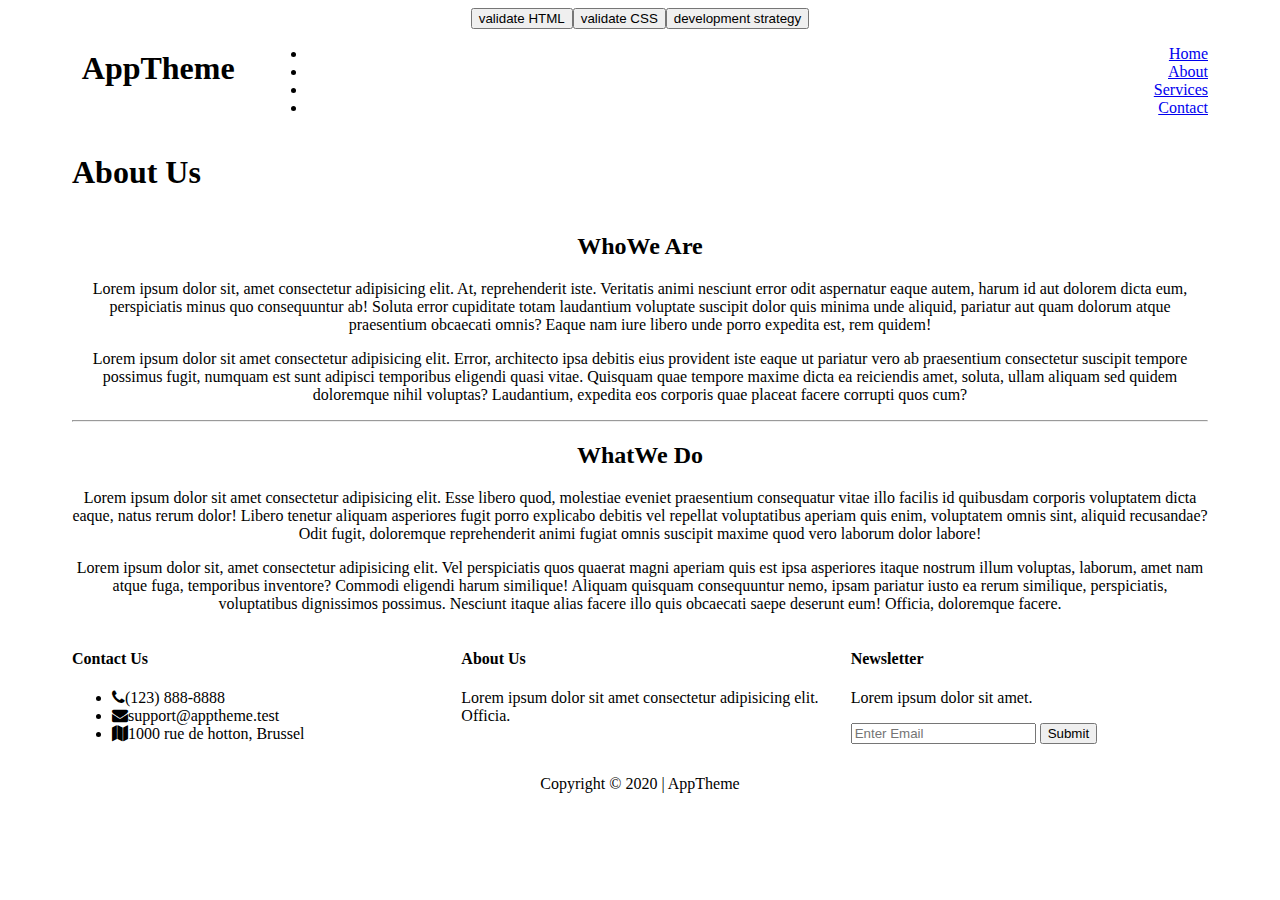
==== about.html @ 58e1be5c "update-inner-pages" ====
<!DOCTYPE html>
<html lang="en">

<head>
  <title>AppTheme | About</title>
  <meta charset="utf-8">
   <link rel="stylesheet" href="css/flexboxgrid.css">
   <link rel="stylesheet" href="css/font-awesome.css">
   <link rel="stylesheet" href="css/style.css">
  <!-- Leave this here!  It renders the review buttons  -->
  <script src='./evaluation/init.js'></script>
</head>

<body>
  <!-- HEADER -->
  <header id="main-header">
    <div class="container">
      <div class="row end-sm end-md end-lg">
        <div class="col-xs-12 col-sm-2 col-md-2 col-lg-2">
          <h1><span class="primary-text">App</span>Theme</h1>
        </div>
        <div class="col-xs-12 col-sm-10 col-md-10 col-lg-10">
          <nav id="navbar">
            <ul>
              <li><a href="index.html">Home</a></li>
              <li class="current"><a href="about.html">About</a></li>
              <li><a href="services.html">Services</a></li>
              <li><a href="contact.html">Contact</a></li>
            </ul>
          </nav>
        </div>
      </div>
    </div>
  </header>

 <!-- SUBHEADER -->
  <section id="subheader">
    <div class="container">
        <div class="row">
            <div class="col-xs-12 col-sm-12 col-md-12 col-lg-12">
                <h1>About Us</h1>
            </div>
        </div>
    </div>
  </section>
  <!-- MAIN PAGE -->
  <section id="page" class="about">
    <div class="container">
        <div class="row center-xs center-sm center-md center-lg">
            <div class="col-xs-12 col-sm-12 col-md-12 col-lg-12">
                <h2><span class="primary-text">Who</span>We Are</h2>
                <p>Lorem ipsum dolor sit, amet consectetur adipisicing elit. At, reprehenderit iste. Veritatis animi nesciunt error odit aspernatur eaque autem, harum id aut dolorem dicta eum, perspiciatis minus quo consequuntur ab! Soluta error cupiditate totam laudantium voluptate suscipit dolor quis minima unde aliquid, pariatur aut quam dolorum atque praesentium obcaecati omnis? Eaque nam iure libero unde porro expedita est, rem quidem!</p>
                <p>Lorem ipsum dolor sit amet consectetur adipisicing elit. Error, architecto ipsa debitis eius provident iste eaque ut pariatur vero ab praesentium consectetur suscipit tempore possimus fugit, numquam est sunt adipisci temporibus eligendi quasi vitae. Quisquam quae tempore maxime dicta ea reiciendis amet, soluta, ullam aliquam sed quidem doloremque nihil voluptas? Laudantium, expedita eos corporis quae placeat facere corrupti quos cum?</p>
                <hr>
                <h2><span class="primary-text">What</span>We Do</h2>
                <p>Lorem ipsum dolor sit amet consectetur adipisicing elit. Esse libero quod, molestiae eveniet praesentium consequatur vitae illo facilis id quibusdam corporis voluptatem dicta eaque, natus rerum dolor! Libero tenetur aliquam asperiores fugit porro explicabo debitis vel repellat voluptatibus aperiam quis enim, voluptatem omnis sint, aliquid recusandae? Odit fugit, doloremque reprehenderit animi fugiat omnis suscipit maxime quod vero laborum dolor labore!</p>
                <p>Lorem ipsum dolor sit, amet consectetur adipisicing elit. Vel perspiciatis quos quaerat magni aperiam quis est ipsa asperiores itaque nostrum illum voluptas, laborum, amet nam atque fuga, temporibus inventore? Commodi eligendi harum similique! Aliquam quisquam consequuntur nemo, ipsam pariatur iusto ea rerum similique, perspiciatis, voluptatibus dignissimos possimus. Nesciunt itaque alias facere illo quis obcaecati saepe deserunt eum! Officia, doloremque facere.</p>
            </div>
        </div>
    </div>
  </section>

  <!-- COMPANY -->
  <section id="company">
    <div class="container">
      <div class="row">
        <div class="col-xs-12 col-sm-4 col-md-4 col-lg-4">
          <h4>Contact Us</h4>
          <ul>
            <li><i class="fa fa-phone"></i>(123) 888-8888</li>
            <li><i class="fa fa-envelope"></i>support@apptheme.test</li>
            <li><i class="fa fa-map"></i>1000 rue de hotton, Brussel</li>
          </ul>

        </div>

        <div class="col-xs-12 col-sm-4 col-md-4 col-lg-4">
          <h4>About Us</h4>
          <p>Lorem ipsum dolor sit amet consectetur adipisicing elit. Officia.</p>
        </div>

        <div class="col-xs-12 col-sm-4 col-md-4 col-lg-4">
          <h4>Newsletter</h4>
          <p>Lorem ipsum dolor sit amet.</p>
          <form>
            <input type="text" name="email" placeholder="Enter Email">
            <button type="submit" name="button">Submit</button>
          </form>
        </div>
      </div>
    </div>
  </section>

  <footer id="main-footer">
    <div class="container">
      <div class="row center-xs center-sm center-md center-lg">
        <div class="col-xs-12 col-sm-12 col-md-12 col-lg-12">
          <p>Copyright &copy; 2020 | AppTheme</p>
        </div>
      </div>
    </div>
  </footer>
</body>

</html>
---- css/flexboxgrid.css ----
/* Uncomment and set these variables to customize the grid. */

.container-fluid {
  margin-right: auto;
  margin-left: auto;
  padding-right: 2rem;
  padding-left: 2rem;
}

.row {
  box-sizing: border-box;
  display: -ms-flexbox;
  display: -webkit-box;
  display: flex;
  -ms-flex: 0 1 auto;
  -webkit-box-flex: 0;
  flex: 0 1 auto;
  -ms-flex-direction: row;
  -webkit-box-orient: horizontal;
  -webkit-box-direction: normal;
  flex-direction: row;
  -ms-flex-wrap: wrap;
  flex-wrap: wrap;
  margin-right: -1rem;
  margin-left: -1rem;
}

.row.reverse {
  -ms-flex-direction: row-reverse;
  -webkit-box-orient: horizontal;
  -webkit-box-direction: reverse;
  flex-direction: row-reverse;
}

.col.reverse {
  -ms-flex-direction: column-reverse;
  -webkit-box-orient: vertical;
  -webkit-box-direction: reverse;
  flex-direction: column-reverse;
}

.col-xs,
.col-xs-1,
.col-xs-2,
.col-xs-3,
.col-xs-4,
.col-xs-5,
.col-xs-6,
.col-xs-7,
.col-xs-8,
.col-xs-9,
.col-xs-10,
.col-xs-11,
.col-xs-12 {
  box-sizing: border-box;
  -ms-flex: 0 0 auto;
  -webkit-box-flex: 0;
  flex: 0 0 auto;
  padding-right: 1rem;
  padding-left: 1rem;
}

.col-xs {
  -webkit-flex-grow: 1;
  -ms-flex-positive: 1;
  -webkit-box-flex: 1;
  flex-grow: 1;
  -ms-flex-preferred-size: 0;
  flex-basis: 0;
  max-width: 100%;
}

.col-xs-1 {
  -ms-flex-preferred-size: 8.333%;
  flex-basis: 8.333%;
  max-width: 8.333%;
}

.col-xs-2 {
  -ms-flex-preferred-size: 16.667%;
  flex-basis: 16.667%;
  max-width: 16.667%;
}

.col-xs-3 {
  -ms-flex-preferred-size: 25%;
  flex-basis: 25%;
  max-width: 25%;
}

.col-xs-4 {
  -ms-flex-preferred-size: 33.333%;
  flex-basis: 33.333%;
  max-width: 33.333%;
}

.col-xs-5 {
  -ms-flex-preferred-size: 41.667%;
  flex-basis: 41.667%;
  max-width: 41.667%;
}

.col-xs-6 {
  -ms-flex-preferred-size: 50%;
  flex-basis: 50%;
  max-width: 50%;
}

.col-xs-7 {
  -ms-flex-preferred-size: 58.333%;
  flex-basis: 58.333%;
  max-width: 58.333%;
}

.col-xs-8 {
  -ms-flex-preferred-size: 66.667%;
  flex-basis: 66.667%;
  max-width: 66.667%;
}

.col-xs-9 {
  -ms-flex-preferred-size: 75%;
  flex-basis: 75%;
  max-width: 75%;
}

.col-xs-10 {
  -ms-flex-preferred-size: 83.333%;
  flex-basis: 83.333%;
  max-width: 83.333%;
}

.col-xs-11 {
  -ms-flex-preferred-size: 91.667%;
  flex-basis: 91.667%;
  max-width: 91.667%;
}

.col-xs-12 {
  -ms-flex-preferred-size: 100%;
  flex-basis: 100%;
  max-width: 100%;
}

.col-xs-offset-1 {
  margin-left: 8.333%;
}

.col-xs-offset-2 {
  margin-left: 16.667%;
}

.col-xs-offset-3 {
  margin-left: 25%;
}

.col-xs-offset-4 {
  margin-left: 33.333%;
}

.col-xs-offset-5 {
  margin-left: 41.667%;
}

.col-xs-offset-6 {
  margin-left: 50%;
}

.col-xs-offset-7 {
  margin-left: 58.333%;
}

.col-xs-offset-8 {
  margin-left: 66.667%;
}

.col-xs-offset-9 {
  margin-left: 75%;
}

.col-xs-offset-10 {
  margin-left: 83.333%;
}

.col-xs-offset-11 {
  margin-left: 91.667%;
}

.start-xs {
  -ms-flex-pack: start;
  -webkit-box-pack: start;
  justify-content: flex-start;
  text-align: start;
}

.center-xs {
  -ms-flex-pack: center;
  -webkit-box-pack: center;
  justify-content: center;
  text-align: center;
}

.end-xs {
  -ms-flex-pack: end;
  -webkit-box-pack: end;
  justify-content: flex-end;
  text-align: end;
}

.top-xs {
  -ms-flex-align: start;
  -webkit-box-align: start;
  align-items: flex-start;
}

.middle-xs {
  -ms-flex-align: center;
  -webkit-box-align: center;
  align-items: center;
}

.bottom-xs {
  -ms-flex-align: end;
  -webkit-box-align: end;
  align-items: flex-end;
}

.around-xs {
  -ms-flex-pack: distribute;
  justify-content: space-around;
}

.between-xs {
  -ms-flex-pack: justify;
  -webkit-box-pack: justify;
  justify-content: space-between;
}

.first-xs {
  -ms-flex-order: -1;
  -webkit-box-ordinal-group: 0;
  order: -1;
}

.last-xs {
  -ms-flex-order: 1;
  -webkit-box-ordinal-group: 2;
  order: 1;
}

@media only screen and (min-width: 48em) {
  .container {
    width: 46rem;
  }

  .col-sm,
  .col-sm-1,
  .col-sm-2,
  .col-sm-3,
  .col-sm-4,
  .col-sm-5,
  .col-sm-6,
  .col-sm-7,
  .col-sm-8,
  .col-sm-9,
  .col-sm-10,
  .col-sm-11,
  .col-sm-12 {
    box-sizing: border-box;
    -ms-flex: 0 0 auto;
    -webkit-box-flex: 0;
    flex: 0 0 auto;
    padding-right: 1rem;
    padding-left: 1rem;
  }

  .col-sm {
    -webkit-flex-grow: 1;
    -ms-flex-positive: 1;
    -webkit-box-flex: 1;
    flex-grow: 1;
    -ms-flex-preferred-size: 0;
    flex-basis: 0;
    max-width: 100%;
  }

  .col-sm-1 {
    -ms-flex-preferred-size: 8.333%;
    flex-basis: 8.333%;
    max-width: 8.333%;
  }

  .col-sm-2 {
    -ms-flex-preferred-size: 16.667%;
    flex-basis: 16.667%;
    max-width: 16.667%;
  }

  .col-sm-3 {
    -ms-flex-preferred-size: 25%;
    flex-basis: 25%;
    max-width: 25%;
  }

  .col-sm-4 {
    -ms-flex-preferred-size: 33.333%;
    flex-basis: 33.333%;
    max-width: 33.333%;
  }

  .col-sm-5 {
    -ms-flex-preferred-size: 41.667%;
    flex-basis: 41.667%;
    max-width: 41.667%;
  }

  .col-sm-6 {
    -ms-flex-preferred-size: 50%;
    flex-basis: 50%;
    max-width: 50%;
  }

  .col-sm-7 {
    -ms-flex-preferred-size: 58.333%;
    flex-basis: 58.333%;
    max-width: 58.333%;
  }

  .col-sm-8 {
    -ms-flex-preferred-size: 66.667%;
    flex-basis: 66.667%;
    max-width: 66.667%;
  }

  .col-sm-9 {
    -ms-flex-preferred-size: 75%;
    flex-basis: 75%;
    max-width: 75%;
  }

  .col-sm-10 {
    -ms-flex-preferred-size: 83.333%;
    flex-basis: 83.333%;
    max-width: 83.333%;
  }

  .col-sm-11 {
    -ms-flex-preferred-size: 91.667%;
    flex-basis: 91.667%;
    max-width: 91.667%;
  }

  .col-sm-12 {
    -ms-flex-preferred-size: 100%;
    flex-basis: 100%;
    max-width: 100%;
  }

  .col-sm-offset-1 {
    margin-left: 8.333%;
  }

  .col-sm-offset-2 {
    margin-left: 16.667%;
  }

  .col-sm-offset-3 {
    margin-left: 25%;
  }

  .col-sm-offset-4 {
    margin-left: 33.333%;
  }

  .col-sm-offset-5 {
    margin-left: 41.667%;
  }

  .col-sm-offset-6 {
    margin-left: 50%;
  }

  .col-sm-offset-7 {
    margin-left: 58.333%;
  }

  .col-sm-offset-8 {
    margin-left: 66.667%;
  }

  .col-sm-offset-9 {
    margin-left: 75%;
  }

  .col-sm-offset-10 {
    margin-left: 83.333%;
  }

  .col-sm-offset-11 {
    margin-left: 91.667%;
  }

  .start-sm {
    -ms-flex-pack: start;
    -webkit-box-pack: start;
    justify-content: flex-start;
    text-align: start;
  }

  .center-sm {
    -ms-flex-pack: center;
    -webkit-box-pack: center;
    justify-content: center;
    text-align: center;
  }

  .end-sm {
    -ms-flex-pack: end;
    -webkit-box-pack: end;
    justify-content: flex-end;
    text-align: end;
  }

  .top-sm {
    -ms-flex-align: start;
    -webkit-box-align: start;
    align-items: flex-start;
  }

  .middle-sm {
    -ms-flex-align: center;
    -webkit-box-align: center;
    align-items: center;
  }

  .bottom-sm {
    -ms-flex-align: end;
    -webkit-box-align: end;
    align-items: flex-end;
  }

  .around-sm {
    -ms-flex-pack: distribute;
    justify-content: space-around;
  }

  .between-sm {
    -ms-flex-pack: justify;
    -webkit-box-pack: justify;
    justify-content: space-between;
  }

  .first-sm {
    -ms-flex-order: -1;
    -webkit-box-ordinal-group: 0;
    order: -1;
  }

  .last-sm {
    -ms-flex-order: 1;
    -webkit-box-ordinal-group: 2;
    order: 1;
  }
}

@media only screen and (min-width: 62em) {
  .container {
    width: 61rem;
  }

  .col-md,
  .col-md-1,
  .col-md-2,
  .col-md-3,
  .col-md-4,
  .col-md-5,
  .col-md-6,
  .col-md-7,
  .col-md-8,
  .col-md-9,
  .col-md-10,
  .col-md-11,
  .col-md-12 {
    box-sizing: border-box;
    -ms-flex: 0 0 auto;
    -webkit-box-flex: 0;
    flex: 0 0 auto;
    padding-right: 1rem;
    padding-left: 1rem;
  }

  .col-md {
    -webkit-flex-grow: 1;
    -ms-flex-positive: 1;
    -webkit-box-flex: 1;
    flex-grow: 1;
    -ms-flex-preferred-size: 0;
    flex-basis: 0;
    max-width: 100%;
  }

  .col-md-1 {
    -ms-flex-preferred-size: 8.333%;
    flex-basis: 8.333%;
    max-width: 8.333%;
  }

  .col-md-2 {
    -ms-flex-preferred-size: 16.667%;
    flex-basis: 16.667%;
    max-width: 16.667%;
  }

  .col-md-3 {
    -ms-flex-preferred-size: 25%;
    flex-basis: 25%;
    max-width: 25%;
  }

  .col-md-4 {
    -ms-flex-preferred-size: 33.333%;
    flex-basis: 33.333%;
    max-width: 33.333%;
  }

  .col-md-5 {
    -ms-flex-preferred-size: 41.667%;
    flex-basis: 41.667%;
    max-width: 41.667%;
  }

  .col-md-6 {
    -ms-flex-preferred-size: 50%;
    flex-basis: 50%;
    max-width: 50%;
  }

  .col-md-7 {
    -ms-flex-preferred-size: 58.333%;
    flex-basis: 58.333%;
    max-width: 58.333%;
  }

  .col-md-8 {
    -ms-flex-preferred-size: 66.667%;
    flex-basis: 66.667%;
    max-width: 66.667%;
  }

  .col-md-9 {
    -ms-flex-preferred-size: 75%;
    flex-basis: 75%;
    max-width: 75%;
  }

  .col-md-10 {
    -ms-flex-preferred-size: 83.333%;
    flex-basis: 83.333%;
    max-width: 83.333%;
  }

  .col-md-11 {
    -ms-flex-preferred-size: 91.667%;
    flex-basis: 91.667%;
    max-width: 91.667%;
  }

  .col-md-12 {
    -ms-flex-preferred-size: 100%;
    flex-basis: 100%;
    max-width: 100%;
  }

  .col-md-offset-1 {
    margin-left: 8.333%;
  }

  .col-md-offset-2 {
    margin-left: 16.667%;
  }

  .col-md-offset-3 {
    margin-left: 25%;
  }

  .col-md-offset-4 {
    margin-left: 33.333%;
  }

  .col-md-offset-5 {
    margin-left: 41.667%;
  }

  .col-md-offset-6 {
    margin-left: 50%;
  }

  .col-md-offset-7 {
    margin-left: 58.333%;
  }

  .col-md-offset-8 {
    margin-left: 66.667%;
  }

  .col-md-offset-9 {
    margin-left: 75%;
  }

  .col-md-offset-10 {
    margin-left: 83.333%;
  }

  .col-md-offset-11 {
    margin-left: 91.667%;
  }

  .start-md {
    -ms-flex-pack: start;
    -webkit-box-pack: start;
    justify-content: flex-start;
    text-align: start;
  }

  .center-md {
    -ms-flex-pack: center;
    -webkit-box-pack: center;
    justify-content: center;
    text-align: center;
  }

  .end-md {
    -ms-flex-pack: end;
    -webkit-box-pack: end;
    justify-content: flex-end;
    text-align: end;
  }

  .top-md {
    -ms-flex-align: start;
    -webkit-box-align: start;
    align-items: flex-start;
  }

  .middle-md {
    -ms-flex-align: center;
    -webkit-box-align: center;
    align-items: center;
  }

  .bottom-md {
    -ms-flex-align: end;
    -webkit-box-align: end;
    align-items: flex-end;
  }

  .around-md {
    -ms-flex-pack: distribute;
    justify-content: space-around;
  }

  .between-md {
    -ms-flex-pack: justify;
    -webkit-box-pack: justify;
    justify-content: space-between;
  }

  .first-md {
    -ms-flex-order: -1;
    -webkit-box-ordinal-group: 0;
    order: -1;
  }

  .last-md {
    -ms-flex-order: 1;
    -webkit-box-ordinal-group: 2;
    order: 1;
  }
}

@media only screen and (min-width: 75em) {
  .container {
    width: 71rem;
  }

  .col-lg,
  .col-lg-1,
  .col-lg-2,
  .col-lg-3,
  .col-lg-4,
  .col-lg-5,
  .col-lg-6,
  .col-lg-7,
  .col-lg-8,
  .col-lg-9,
  .col-lg-10,
  .col-lg-11,
  .col-lg-12 {
    box-sizing: border-box;
    -ms-flex: 0 0 auto;
    -webkit-box-flex: 0;
    flex: 0 0 auto;
    padding-right: 1rem;
    padding-left: 1rem;
  }

  .col-lg {
    -webkit-flex-grow: 1;
    -ms-flex-positive: 1;
    -webkit-box-flex: 1;
    flex-grow: 1;
    -ms-flex-preferred-size: 0;
    flex-basis: 0;
    max-width: 100%;
  }

  .col-lg-1 {
    -ms-flex-preferred-size: 8.333%;
    flex-basis: 8.333%;
    max-width: 8.333%;
  }

  .col-lg-2 {
    -ms-flex-preferred-size: 16.667%;
    flex-basis: 16.667%;
    max-width: 16.667%;
  }

  .col-lg-3 {
    -ms-flex-preferred-size: 25%;
    flex-basis: 25%;
    max-width: 25%;
  }

  .col-lg-4 {
    -ms-flex-preferred-size: 33.333%;
    flex-basis: 33.333%;
    max-width: 33.333%;
  }

  .col-lg-5 {
    -ms-flex-preferred-size: 41.667%;
    flex-basis: 41.667%;
    max-width: 41.667%;
  }

  .col-lg-6 {
    -ms-flex-preferred-size: 50%;
    flex-basis: 50%;
    max-width: 50%;
  }

  .col-lg-7 {
    -ms-flex-preferred-size: 58.333%;
    flex-basis: 58.333%;
    max-width: 58.333%;
  }

  .col-lg-8 {
    -ms-flex-preferred-size: 66.667%;
    flex-basis: 66.667%;
    max-width: 66.667%;
  }

  .col-lg-9 {
    -ms-flex-preferred-size: 75%;
    flex-basis: 75%;
    max-width: 75%;
  }

  .col-lg-10 {
    -ms-flex-preferred-size: 83.333%;
    flex-basis: 83.333%;
    max-width: 83.333%;
  }

  .col-lg-11 {
    -ms-flex-preferred-size: 91.667%;
    flex-basis: 91.667%;
    max-width: 91.667%;
  }

  .col-lg-12 {
    -ms-flex-preferred-size: 100%;
    flex-basis: 100%;
    max-width: 100%;
  }

  .col-lg-offset-1 {
    margin-left: 8.333%;
  }

  .col-lg-offset-2 {
    margin-left: 16.667%;
  }

  .col-lg-offset-3 {
    margin-left: 25%;
  }

  .col-lg-offset-4 {
    margin-left: 33.333%;
  }

  .col-lg-offset-5 {
    margin-left: 41.667%;
  }

  .col-lg-offset-6 {
    margin-left: 50%;
  }

  .col-lg-offset-7 {
    margin-left: 58.333%;
  }

  .col-lg-offset-8 {
    margin-left: 66.667%;
  }

  .col-lg-offset-9 {
    margin-left: 75%;
  }

  .col-lg-offset-10 {
    margin-left: 83.333%;
  }

  .col-lg-offset-11 {
    margin-left: 91.667%;
  }

  .start-lg {
    -ms-flex-pack: start;
    -webkit-box-pack: start;
    justify-content: flex-start;
    text-align: start;
  }

  .center-lg {
    -ms-flex-pack: center;
    -webkit-box-pack: center;
    justify-content: center;
    text-align: center;
  }

  .end-lg {
    -ms-flex-pack: end;
    -webkit-box-pack: end;
    justify-content: flex-end;
    text-align: end;
  }

  .top-lg {
    -ms-flex-align: start;
    -webkit-box-align: start;
    align-items: flex-start;
  }

  .middle-lg {
    -ms-flex-align: center;
    -webkit-box-align: center;
    align-items: center;
  }

  .bottom-lg {
    -ms-flex-align: end;
    -webkit-box-align: end;
    align-items: flex-end;
  }

  .around-lg {
    -ms-flex-pack: distribute;
    justify-content: space-around;
  }

  .between-lg {
    -ms-flex-pack: justify;
    -webkit-box-pack: justify;
    justify-content: space-between;
  }

  .first-lg {
    -ms-flex-order: -1;
    -webkit-box-ordinal-group: 0;
    order: -1;
  }

  .last-lg {
    -ms-flex-order: 1;
    -webkit-box-ordinal-group: 2;
    order: 1;
  }
}
---- css/style.css ----
img{
    width: 100%;
}

.container{
    margin:auto
    }
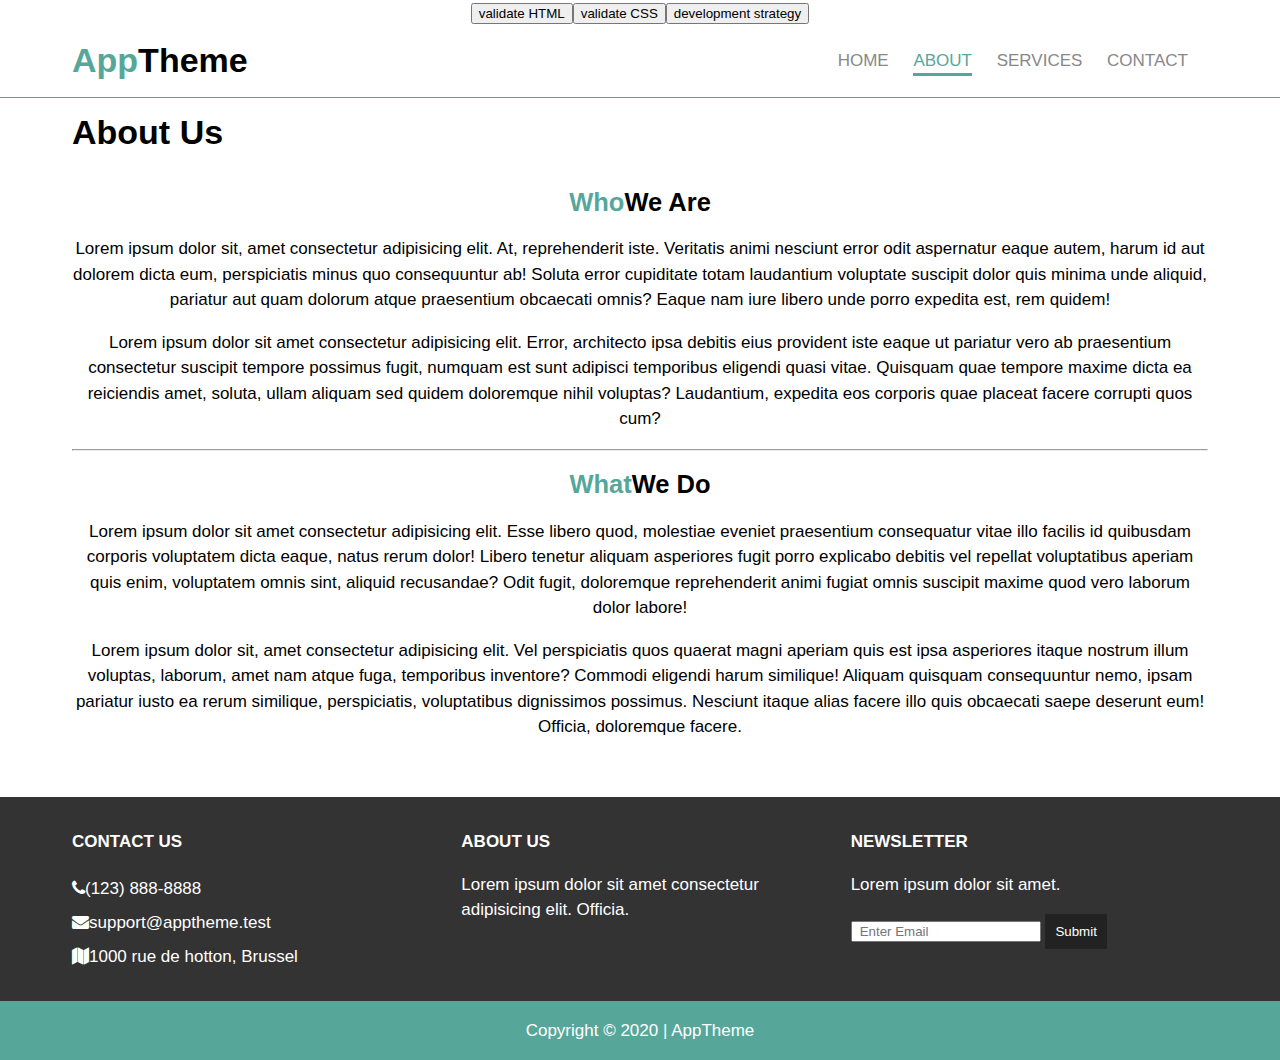
==== commit 49ae1041: "add-inner-pages-styling" ====
--- a/about.html
+++ b/about.html
@@ -15,7 +15,7 @@
   <!-- HEADER -->
   <header id="main-header">
     <div class="container">
-      <div class="row end-sm end-md end-lg">
+      <div class="row end-sm end-md end-lg center-xs middle-xs middle-sm middle-md middle-lg">
         <div class="col-xs-12 col-sm-2 col-md-2 col-lg-2">
           <h1><span class="primary-text">App</span>Theme</h1>
         </div>
--- a/css/style.css
+++ b/css/style.css
@@ -1,7 +1,267 @@
+body {
+    font-family: 'open-sans', sans-serif;
+    font-size: 17px;
+    line-height: 1.5em;
+    margin: 0;
+    padding: 0;
+}
+
+
 img{
     width: 100%;
 }
 
 .container{
     margin:auto
-    }+    }
+
+
+    /* COMMON CLASSES */
+
+    .primary-text{
+        color: #56a79a;
+    }
+
+    .primary-background{
+        background: #56a79a;
+    }
+
+    /* HEADER */
+    #main-header{
+        border-bottom: 1px solid #56a79a;
+    }
+
+    /* NAVBAR */
+    #navbar{
+        text-transform: uppercase;
+    }
+
+    #navbar li{
+        display: inline;
+        padding-right: 20px;
+        list-style: none;
+    }
+
+    #navbar a{
+        text-decoration: none;
+        color: #888;
+    }
+
+
+    #navbar li.current a, #navbar a:hover{
+        color: #56a79a;
+        border-bottom: 3px solid #56a79a;
+        padding-bottom: 3px;
+    }
+
+    /* SHOWCASE */
+
+    #showcase{
+        background: url(../images/showcase.jpg) no-repeat center center;
+        border-bottom: 1px solid #56a79a;
+        margin-bottom: 30px;
+    }
+
+    #showcase .row{
+        height: 600px;
+    }
+
+    #showcase h1{
+        font-size: 50px;
+        margin: 0;
+        padding-bottom: 20px;
+    }
+
+    #showcase p{
+        color: #ccc;
+        margin: 0;
+    }
+
+    #showcase .showcase-content{
+        background: #333;
+        color: #fff;
+        border-radius: 90px;
+        padding: 40px;
+        opacity: 0.9;
+    }
+
+    /* FEATURES */
+
+    #features h2{
+        font-size: 35px;
+        margin: 0;
+        padding-bottom: 10px;
+    }
+
+    #feature p{
+        color: #888;
+        margin: 0;
+        margin-bottom: 40px;
+    }
+
+    #feature .fa{
+        font-size: 60px;
+        color: 30px;
+    }
+
+    /* INFO */
+
+    #info{
+        background: url('../images/info-bg.jpg') no-repeat;
+        color: #fff;
+
+    }
+
+    #info h2{
+        font-size: 35px;
+        margin: 0;
+        padding-bottom: 10px;
+    }
+
+    #info ul{
+        list-style: none;
+        padding: 0;
+    }
+
+    #info li{
+        line-height: 2em;
+        font-size: 20px;
+    }
+
+    /* COMPANY */
+
+    #company{
+        background: #333;
+        color: #fff;
+        padding: 10px 0;
+    }
+
+    #company h4{
+        text-transform: uppercase;
+        margin-bottom: 0;
+    }
+
+
+
+    #company ul {
+        padding: 0;
+        list-style: none;
+        line-height: 2em;
+    }
+
+    #company input[type="text"]{
+        padding-left: 7px;
+    }
+    
+
+    #company button{
+        background: #222;
+        color: #fff;
+        padding: 10px;
+        border:0;
+    }
+     /* FOOTER */
+
+    #main-footer{
+        background: #56a79a;
+        color:#fff;
+    }
+
+    /* PAGE */
+
+    #page{
+        margin-bottom: 40px;
+    }
+
+    /* SERVICES */
+
+    .services ul li{
+        list-style: none;
+        padding: 10px;
+    }
+
+    .services ul li:nth-child(odd){
+        background: #333;
+        color: #fff;
+    }
+
+    .services ul li:nth-child(even){
+        background: #56a79a;
+        color: #fff;
+    }
+
+    /* CONTACT */
+
+    .contact form{
+        background: #333;
+        color: #fff;
+        padding: 20px;
+    }
+    .contact form input[type="text"]{
+        width: 50%;
+        height: 30px;
+        margin-bottom: 10px;
+    }
+
+    .contact form textarea{
+        width: 50%;
+        height: 100px;
+
+   }
+
+   .contact form button{
+       width: 50%;
+       padding: 10px;
+       border: 0;
+       background: #222;
+       color: #fff;
+   }
+
+   .contact form label{
+       text-transform: uppercase;
+   }
+
+
+ 
+
+
+
+
+
+
+
+
+
+
+
+
+
+
+
+
+
+
+
+
+
+
+
+
+
+
+
+
+
+
+
+
+
+
+
+
+
+
+
+
+
+
